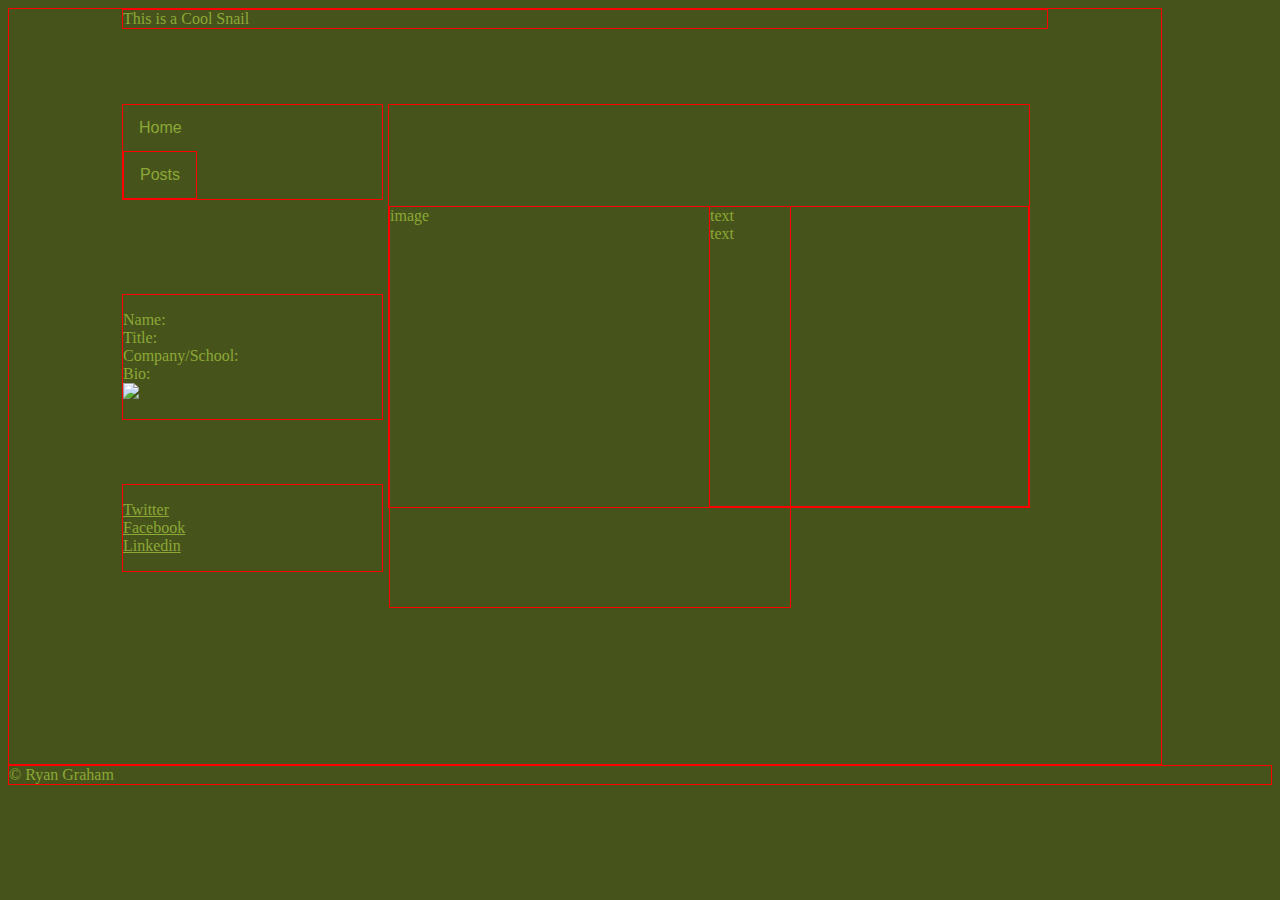
==== post-1.html @ 869b2486 "arranged layout" ====
<!DOCTYPE html>
<html lang="en">
    <head>
        <meta charset="utf-8">
        <title>This Is a Cool Snail</title>
        <link rel="stylesheet" href="css/styles.css" />
    </head>
    <body>
        <div class='main-container'>
            <div class='header'>
                This is a Cool Snail
            </div>
            <div class='nav'>
                    <a href='index.html' class='button'>Home</a>
                    <div class='dropdown'>
                        <button class='dropbtn'>Posts</button>
                            <div class='dropdown-content'>
                                <a href='post-1.html' class='button'>This Is a Cool Snail</a>
                                <a href='post-2.html' class='button'>Look at This Snail!</a>
                                <a href='post-3.html' class='button'>MORE SNAILS!</a>
                            </div>
                    </div>
            </div>
            <div class='author-info'>
                <ul>
                    <li>Name:</li>
                    <li>Title:</li>
                    <li>Company/School:</li>
                    <li>Bio:</li>
                    <li><img src="avatar"></li>
                </ul>
            </div>
            <div class='post-content'>
                <div class='post-img'>
                    image
                </div>
                <div class='post-text'>
                    text
                    <br>
                    text
                </div>
            </div>
            <div class='post-social'>
                <ul>
                    <li><a href='https://www.twitter.com'>Twitter</a></li>
                    <li><a href='https://www.facebook.com'>Facebook</a></li>
                    <li><a href='https://www.linkedin.com'>Linkedin<a></li>
                </ul>
            </div>
        </div>
        <div class='footer'>
            &copy Ryan Graham
        </div>
    </body>
</html>
---- css/styles.css ----
@import url('layout.css');
@import url('images.css');
@import url('blog-posts.css');
@import url('nav.css');
div {
    border: 1px solid red
}

body {

    color: #8ca836;
    background-color: #46541B;
    justify-content: center;

}

a:link,
a:visited {
    color:#8ca836
}
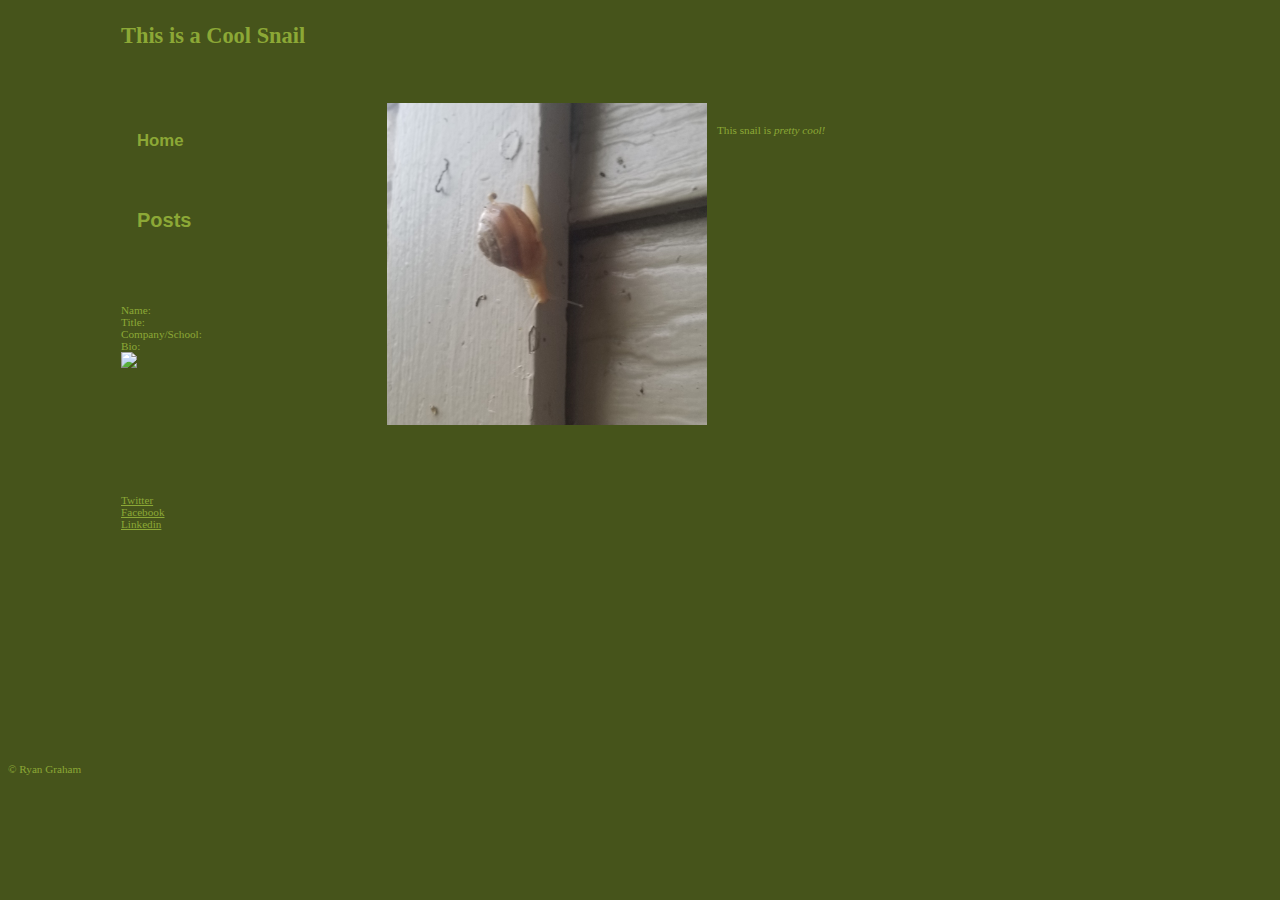
==== commit 15cc2654: "wrapped up styles" ====
--- a/post-1.html
+++ b/post-1.html
@@ -8,16 +8,16 @@
     <body>
         <div class='main-container'>
             <div class='header'>
-                This is a Cool Snail
+                <h1>This is a <strong>Cool</strong> Snail</h1>
             </div>
             <div class='nav'>
-                    <a href='index.html' class='button'>Home</a>
+                    <a href='index.html' class='button'><h2>Home</h2></a>
                     <div class='dropdown'>
-                        <button class='dropbtn'>Posts</button>
+                        <button class='dropbtn'><h2>Posts</h2></button>
                             <div class='dropdown-content'>
-                                <a href='post-1.html' class='button'>This Is a Cool Snail</a>
-                                <a href='post-2.html' class='button'>Look at This Snail!</a>
-                                <a href='post-3.html' class='button'>MORE SNAILS!</a>
+                                <a href='post-1.html' class='button'><h4>This Is a Cool Snail</h4></a>
+                                <a href='post-2.html' class='button'><h4>Look at This Snail!</h4></a>
+                                <a href='post-3.html' class='button'><h4>MORE SNAILS!</h4></a>
                             </div>
                     </div>
             </div>
@@ -32,12 +32,10 @@
             </div>
             <div class='post-content'>
                 <div class='post-img'>
-                    image
+                    <img class='post-img' src='./images/post-1.jpg' alt="a cool snail">
                 </div>
                 <div class='post-text'>
-                    text
-                    <br>
-                    text
+                    <p>This snail is <em>pretty cool!</em></p>
                 </div>
             </div>
             <div class='post-social'>
--- a/css/styles.css
+++ b/css/styles.css
@@ -2,19 +2,32 @@
 @import url('images.css');
 @import url('blog-posts.css');
 @import url('nav.css');
-div {
-    border: 1px solid red
-}
 
 body {
-
     color: #8ca836;
     background-color: #46541B;
     justify-content: center;
-
+    font-size: .6rem;
 }
 
 a:link,
 a:visited {
-    color:#8ca836
+    color:#8ca836;
 }
+
+.post-card {
+    border-radius: 2rem;
+    box-shadow: .7rem .7rem 1rem .5rem #28300F;
+}
+
+@media(min-width: 900px) and (max-width: 1600px) {
+    body{
+        font-size: .7rem;
+    }
+}
+
+@media(min-width: 1601px) {
+    body{
+        font-size: 1rem;
+    }
+}
